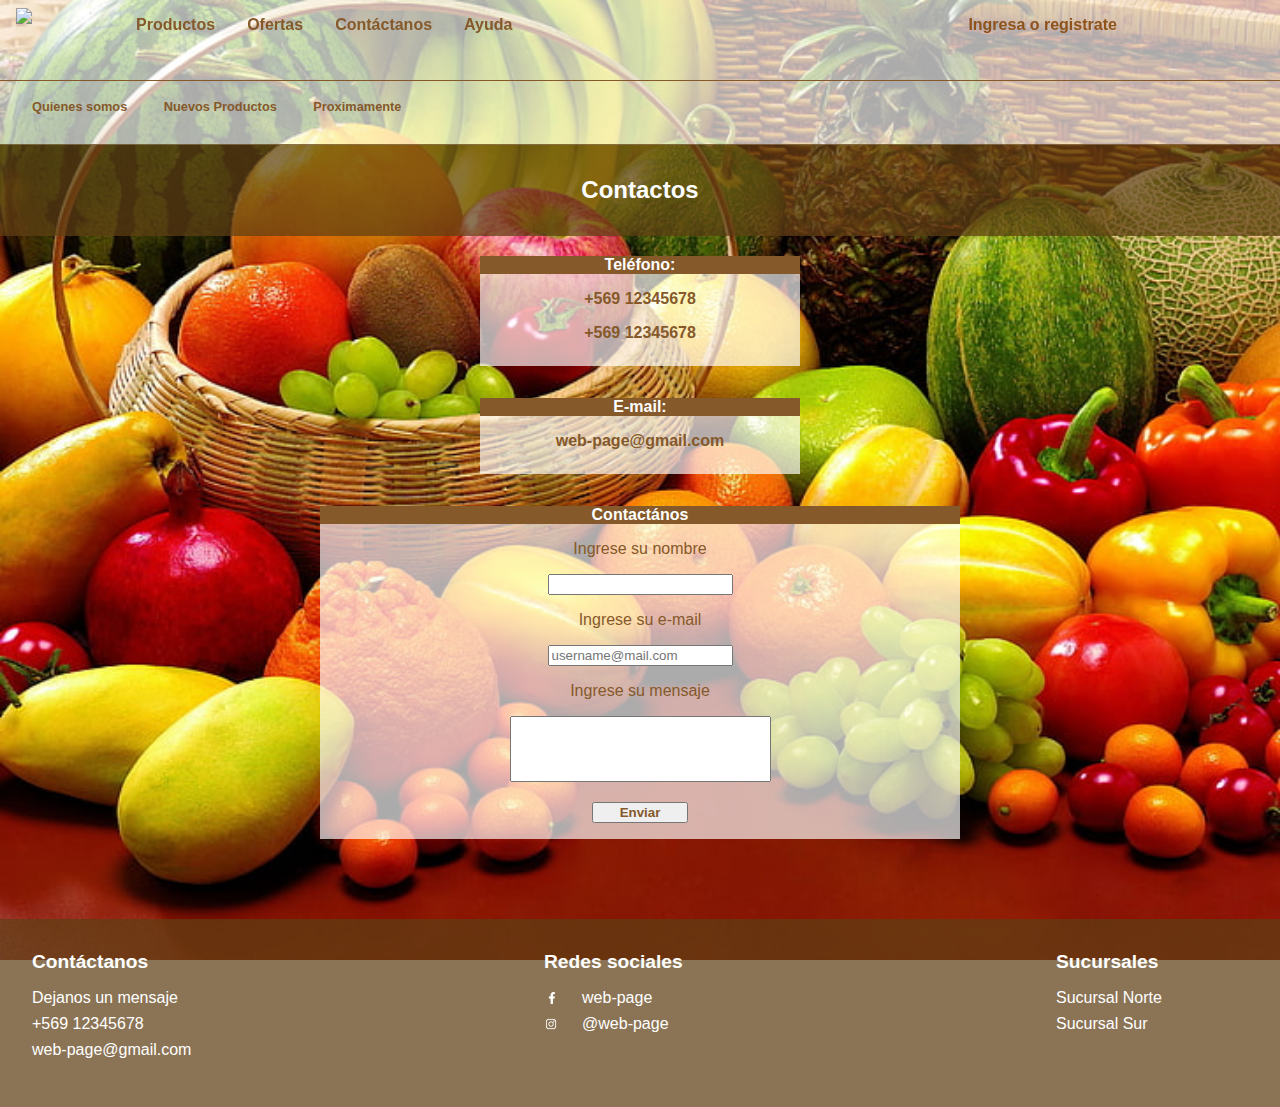
==== Grupo1_TFinal/public_html/contactos.html @ 4137b296 "Estructura de la prueba navegable con productos, nombres y precios. Se removio todo lo que no era pe" ====
<!DOCTYPE html>
<html lang="es">
<head>
    <meta charset="UTF-8">
    <meta http-equiv="X-UA-Compatible" content="IE=edge">
    <meta name="viewport" content="width=device-width, initial-scale=1.0">
    <link rel="stylesheet" href="style.css">
    <title>Bienvenidos | webPage</title>
</head>
<body>
    <header class="header">
        
        <nav class="nav">
            <a class="page-logo-container" href="./index.html"><img class="page-logo" src="./img/dragon.png"></a>
            <ul class="menu">
                <li>
                    <a class="left-nav" href="./index.html">Productos</a>
                </li>
                <li>
                    <a class="left-nav" href="./index.html">Ofertas</a>
                </li>
                <li >
                    <a class="left-nav" href="./contactos.html">Contáctanos</a>
                    <ul class="submenu-1" id="contactos">
                        
                        <li class="option">
                            <a href="./contactos.html" >Contactos</a>
                        </li>

                        <li class="option">
                            <a href="./sucursales.html" >Sucursales</a>
                            <ul class="sub-menu-2" id="sub-2">
                                <li><a href="./index.html" id="sucursalNorte">Sucursal Norte</a></li>
                                <li><a href="./index.html" id="sucursalSur">Sucursal Sur</a></li>
                            </ul>
                        </li>

                        <li class="option">
                            <a href="./index.html" >Redes sociales</a>
                            <ul  class="sub-menu-3" id="redes-sociales">
                                <li >
                                    <a href="./index.html" class="logo-container">
                                        <img src="./img/fb-logo-white.png" class="logo" alt="facebook">
                                    </a>
                                    <a href="./index.html" class="" id="facebook">web-page</a>
                                </li>
                                <li>
                                    <a href="./index.html" class="logo-container">
                                        <img src="./img/instagram-logo-white.png" class="logo" alt="instagram">
                                    </a>

                                    <a href="./index.html" class="logo-name" id="instagram">@web-page</a>
                                </li>
                            </ul>
                        </li>
                    </ul>
                </li>
                <li>
                    <a class="left-nav" href="./index.html">Ayuda</a>
                </li>

                <li class="login">
                    <a class="right-nav" href="./login.html">Ingresa o registrate</a>
                </li>
            </ul>
        </nav>
        <div class="header-links">
            <a href="./index.html">Quienes somos</a>
            <a href="./index.html">Nuevos Productos</a>
            <a href="./index.html">Proximamente</a>

        </div>
    </header>
    <article class="container-contact">
        <h2>Contactos</h2>

        <div class="info-container">
            <p>Teléfono:</p>
            <a  href="./index.html">+569 12345678</a>
            <a  href="./index.html">+569 12345678</a>
        </div>

        <div class="info-container">
            <p>E-mail:</p>
            <a  href="./index.html">web-page@gmail.com</a>
        </div>

        <div class="form">
            <p>Contactános</p>
            
            <div class="input-container">
                <p>Ingrese su nombre</p>
                <input type="text" >
            </div>        

            <div class="input-container">
                <p>Ingrese su e-mail</p>
                <input type="email" placeholder="username@mail.com">
            </div>

            <div class="input-container">
                <p>Ingrese su mensaje</p>
                <textarea id="comment" name="w3review" rows="4" cols="30"></textarea>
            </div>

            <button class="submit-button"> Enviar</button>

        </div>




    </article>
    <footer class="footer">
        
        <div class="footer-section">
            <a href="./index.html" class="titulo" >Contáctanos</a>
            <ul id="contactos">
                <li><a href="./index.html" id="message">Dejanos un mensaje</a></li>
                <li><a href="./index.html" id="phone">+569 12345678</a></li>
                <li><a href="./index.html" id="e-mail">web-page@gmail.com</a></li>
                
            </ul>
        </div>

        <div class="footer-section">
            <a href="./index.html" class="titulo">Redes sociales</a>
            <ul id="redes-sociales">
                <li >
                    <a href="./index.html" class="logo-container">
                        <img src="./img/fb-logo-white.png" class="logo" alt="facebook">
                    </a>
                    <a href="./index.html" class="" id="facebook">web-page</a>
                </li>
                <li>
                    <a href="./index.html" class="logo-container">
                        <img src="./img/instagram-logo-white.png" class="logo" alt="instagram">
                    </a>

                    <a href="./index.html" class="logo-name" id="instagram">@web-page</a>
                </li>
            </ul>
        </div>

        <div class="footer-section">
                <a href="./sucursales.html" class="titulo" >Sucursales</a>
                <ul id="sucursales">
                    <li><a href="./index.html" id="sucursalNorte">Sucursal Norte</a></li>
                    <li><a href="./index.html" id="sucursalSur">Sucursal Sur</a></li>
                </ul>
        </div>

        

    </footer>
</body>
</html>
---- Grupo1_TFinal/public_html/style.css ----
:root{
    --text-color1: rgb(133, 89, 42); 
    --text-color2: rgb(143, 82, 25);
    --text-color3: rgb(255, 255, 255);
    --text-color4: rgba(143, 82, 25, 0.316);
    --text-color5: rgb(58, 32, 8);
    --background-color1: rgba(255, 255, 255, 0.672);
    --background-color2: rgba(47, 85, 121, 0.57); 
    --shadow-color: #888888;
    --shadow-color2: #888888ee;
    --shadow-color3: rgba(94, 62, 19, 0.72);
}

html, body{
    height: 100%;
    width: 100%;
    margin: 0;
    font-family: Verdana, Geneva, Tahoma, sans-serif;
    background-image: url(./img/fondoVerduras.jpg);
    background-size: cover ;
    background-repeat: no-repeat;
    background-attachment: fixed;
}

.header{
    width: 100%;
    height: 2rem;
}

.footer{
    width: 100%;
    height: auto;
    background: var(--shadow-color3);
    display: grid;
    grid-template-columns: 40% 40% 20%;

}

/*footer*/

.footer ul{
    list-style: none;
}

.footer a{
    text-decoration: none;
    color: var(--text-color3);
}

.titulo {
    font-size: 1.2rem;
    font-weight: 550;
}

.footer-section{
    padding: 2rem 0 2rem 2rem;
}

.footer-section ul li{
    margin-bottom: 0.5rem;
}

.footer-section ul li a:first-child{
    margin-left: -2.5rem;
}

/* header*/

.page-logo{
    width: 5rem;
    height: auto;
}

.page-logo-container{
    margin: 0.5rem
     1rem 1rem 1rem ;
}

.nav{
    margin-top: -5rem;
    height: 5rem;
    width: 100%;
    background: var(--background-color1);
    display: grid;
    grid-template-columns: 4rem auto;
    position: fixed;
}

.nav ul{
    display: flex;
    list-style: none;
 }

.nav ul *{

    text-decoration: none;
    font-weight: bold;
}

.nav ul .left-nav{
    margin-left: 2rem;
    color: var(--text-color1);
}

.nav ul .right-nav{
    color: var(--text-color2);
}

.login{
    width: max-content;
    margin-left: calc(100% - 45rem);
}

.header-links{
    background: var(--background-color1);
    width: 100%;
    height: 3rem;
    border-top: var(--text-color1) solid 1px;
    margin: 5rem 0 0 0;
    padding: 1rem 0 0 0;
}

.header-links *{
    font-weight: bold;
    padding-left: 2rem;
    font-size: 0.8rem;
    text-decoration: none;
    color: var(--text-color1);

}

.content {
    padding: 10rem 0 10rem 9rem;
    display: grid;
    grid-template-columns: repeat(auto-fill, minmax(15rem, 1fr) );
    grid-auto-rows: 22rem;
    grid-row-gap: 3rem;
}

.product{
    display: grid;
    grid-template-columns: 10rem;
    grid-template-rows: 12rem 2rem 4rem 2rem;

    border-radius: 3px;
    width: 10rem;
    height: auto;
    padding: 1rem;
    background: var(--background-color1);
    transition: 0.4s ease-in;
}

.product:hover {
    box-shadow: 5px 10px 8px var(--shadow-color3);
    background: var(--text-color3);
}

.product .product-photo{
    width: 8rem;
    padding: 1rem;
    height: auto;
    border-radius: 4px;
}

.product .price{
    font-weight: bold;
    padding: 0.5rem 0 0 0.5rem;
    color: var(--text-color3);
    background-color: var(--text-color2);
}

.product .product-name{
    text-decoration: none;
    color: var(--text-color2);
    font-weight: bold;
    font-size: 1rem;
    padding-top: 1rem;
    overflow: hidden;
    text-overflow: ellipsis;
}

.photo-container {
    text-decoration: none;
    color: var(--text-color3);
}

.photo-container span{
    font-size: 0.8rem;
    font-weight: bold;
    padding: 1rem 0.5rem 1rem 0.5rem;
    position: absolute;
    background: rgba(18, 167, 18, 0.857);
    border-radius: 200%;
    margin-left: 7rem;
}

.product .product-button, .submit-button{
    color: var(--text-color1);
    cursor: pointer;
}

.product .product-button:hover, .submit-button:hover{
    border-radius: 4px;
    background: var(--text-color2);
    color: var(--text-color3);

}

.logo{
    width: 0.9rem;
    height: auto;
    margin: 0  1.2rem -0.15rem 0 ; 
}




/* contactos*/

.container-contact{
    text-align: center;
}

.container-contact h2{
    color: var(--text-color3);
    background: var(--shadow-color3);
    padding: 2rem 0 2rem 0;
    margin-top: 2rem;

}

.info-container{
    margin: 0 0 2rem calc(50% - 10rem) ;
    width: 20rem;
    background-color: var(--background-color1);
    padding: 0 0 0.5rem 0;
}

.info-container p:first-child ,.form > p:first-child{
    font-weight: bold;
    color: var(--text-color3);
    background-color: var(--text-color1);
}


.info-container a{
    font-weight: bold;
    color: var(--text-color1);
    text-decoration: none;
    display: block;
    padding-bottom: 1rem;
}

.form{
    background: var(--background-color1);
    width: 40rem;
    margin: 0 0 5rem calc( 50% - 20rem);
}

.form .submit-button{
    font-weight: bold;
    width: 6rem;
    margin: 1rem;
}

.input-container{
    color: var(--text-color1);
}


.signIn{
    color: var(--text-color1);
    display: block;
    padding-bottom: 2rem;
}

textarea{
    resize: none;
}

/* menu*/

.nav ul li{
    height: 2.4rem;
    
}




.nav ul li a{
    color: var(--text-color3);
}

.nav ul li ul{
    display: flex;
    flex-direction: column;
}

.nav ul li ul{
    padding-left: 1rem;
    position: absolute;
}

.nav ul li ul li{
    left: 2rem;
    height: 2rem;
    font-size: 0.7rem;
    width: 10rem;
    position: relative;
    padding: 1rem 0 0 1rem;
    margin: 0 0 0 -1rem;
    background: var(--shadow-color2);
}

.nav ul li ul li:hover{
    background: var(--text-color1);
}
/* 
.nav ul li ul li ul{
    top: 0;
    left: 9rem;
    position: absolute;
} */

.sub-menu-2, .sub-menu-3{
    top: 0;
    left: 9rem;
    position: absolute;
}



.nav  ul li ul{
    display: none;
}

.nav ul li:hover > ul{
    display: block;
}



/* sucursales*/

.media-1 a {
    text-decoration: none;
    color: var(--background-color1);
    opacity: 0;
} 
.media-1{

    margin: 0 0 3rem calc(50% - 15rem);
    width: 30rem;
    height: 30rem;
    opacity: 1;
    background: center url(./img/market-3.jpg);
    background-size: cover;
    padding-top: 15rem;
    transition: all 1s ease-in;
}

.media-1:hover{
    background: linear-gradient(to bottom, var(--background-color1), rgba(133, 133, 134, 0.604)) , url(img/market-3.jpg) transparent;
    background-size: cover ;
    background-position: center;
}


.media-1:hover a{
    font-weight: bold;
    color: var(--text-color2);
    font-size: 2rem;
    opacity: 1;
}



.media-1 a {
    text-decoration: none;
    color: var(--background-color1);
    opacity: 0;
} 



.media-2 a {
    text-decoration: none;
    color: var(--background-color1);
    opacity: 0;
} 

.media-2{

    margin: 0 0 3rem calc(50% - 15rem);
    width: 30rem;
    height: 30rem;
    opacity: 1;
    background: center url(./img/market-1.jpg);
    background-size: cover;
    padding-top: 15rem;
    transition: all 1s ease-in;
}

.media-2:hover{
    background: linear-gradient(to bottom, var(--background-color1), rgba(133, 133, 134, 0.604)) , url(img/market-1.jpg) transparent;
    background-size: cover ;
    background-position: center;
}


.media-2:hover a{
    font-weight: bold;
    color: var(--text-color2);
    font-size: 2rem;
    opacity: 1;
}


/* mapas */



.mapa{
    width: 40rem;
    height: 30rem;
    border: transparent solid 1px;
}

.map-container{
    margin: 0 0 2rem calc(50% - 20rem) ;
    width: 40rem;
    background-color: var(--background-color1);
    padding: 0 0 0.5rem 0;
}

.map-container p:first-child {
    font-weight: bold;
    color: var(--text-color3);
    background-color: var(--text-color1);
}


.map-container a{
    font-weight: bold;
    color: var(--text-color1);
    text-decoration: none;
    display: block;
    padding-bottom: 1rem;
}
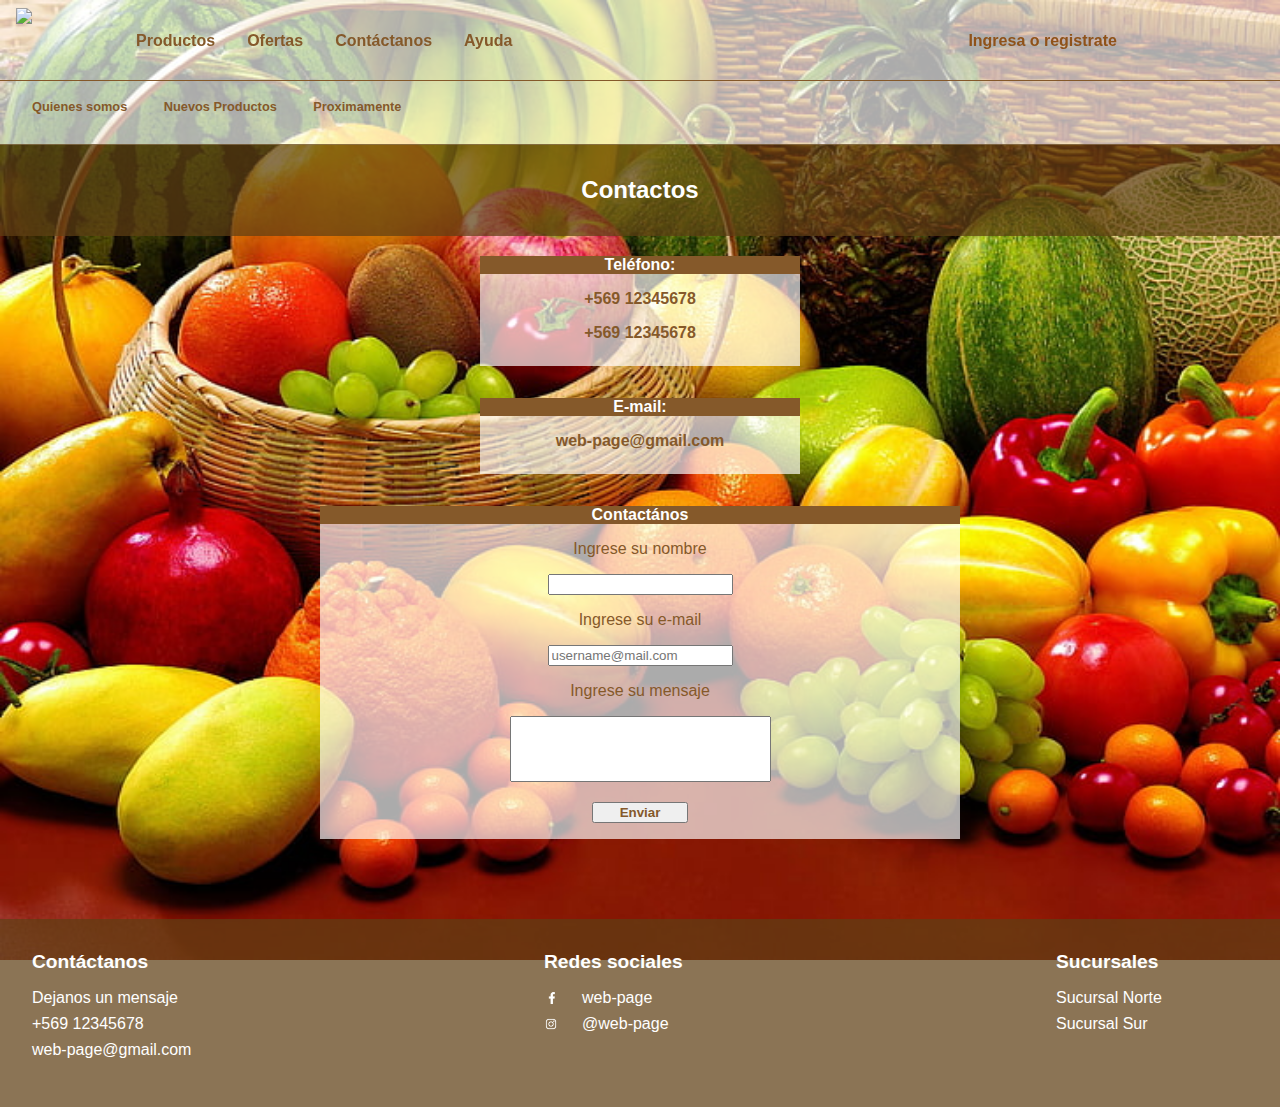
==== commit e91f131a: "test rama nueva" ====
--- a/Grupo1_TFinal/public_html/contactos.html
+++ b/Grupo1_TFinal/public_html/contactos.html
@@ -1,4 +1,5 @@
 <!DOCTYPE html>
+<!<!-- comment -->
 <html lang="es">
 <head>
     <meta charset="UTF-8">
--- a/Grupo1_TFinal/public_html/style.css
+++ b/Grupo1_TFinal/public_html/style.css
@@ -1,320 +1,333 @@
-:root{
-    --text-color1: rgb(133, 89, 42); 
-    --text-color2: rgb(143, 82, 25);
-    --text-color3: rgb(255, 255, 255);
-    --text-color4: rgba(143, 82, 25, 0.316);
-    --text-color5: rgb(58, 32, 8);
-    --background-color1: rgba(255, 255, 255, 0.672);
-    --background-color2: rgba(47, 85, 121, 0.57); 
-    --shadow-color: #888888;
-    --shadow-color2: #888888ee;
-    --shadow-color3: rgba(94, 62, 19, 0.72);
-}
-
-html, body{
-    height: 100%;
-    width: 100%;
-    margin: 0;
-    font-family: Verdana, Geneva, Tahoma, sans-serif;
-    background-image: url(./img/fondoVerduras.jpg);
-    background-size: cover ;
-    background-repeat: no-repeat;
-    background-attachment: fixed;
-}
-
-.header{
-    width: 100%;
-    height: 2rem;
-}
-
-.footer{
-    width: 100%;
-    height: auto;
-    background: var(--shadow-color3);
-    display: grid;
-    grid-template-columns: 40% 40% 20%;
-
+:root {
+  --text-color1: rgb(133, 89, 42);
+  --text-color2: rgb(143, 82, 25);
+  --text-color3: rgb(255, 255, 255);
+  --text-color4: rgba(143, 82, 25, 0.316);
+  --text-color5: rgb(58, 32, 8);
+  --background-color1: rgba(255, 255, 255, 0.672);
+  --background-color2: rgba(47, 85, 121, 0.57);
+  --shadow-color: #888888;
+  --shadow-color2: #888888ee;
+  --shadow-color3: rgba(94, 62, 19, 0.72);
+
+  --focus: rgba(35, 118, 70, 0.57);
+  --focus-red: rgb(167, 42, 11);
+  --border-color: hsla(0, 0%, 100%, 0.2);
+  --global-background: hsl(220, 25%, 10%);
+  --background: linear-gradient(
+    to right,
+    rgb(196, 109, 27),
+    rgba(255, 152, 34, 0.748)
+  );
+  --shadow-1: hsl(240, 100%, 1%);
+  --shadow-2: hsla(236, 50%, 50%, 0.4);
+}
+
+html,
+body {
+  height: 100%;
+  width: 100%;
+  margin: 0;
+  font-family: Verdana, Geneva, Tahoma, sans-serif;
+  background-image: url(./img/fondoVerduras.jpg);
+  background-size: cover;
+  background-repeat: no-repeat;
+  background-attachment: fixed;
+}
+
+a{
+    text-decoration: none;
+}
+
+.header {
+  width: 100%;
+  height: 2rem;
+}
+
+.footer {
+  width: 100%;
+  height: auto;
+  background: var(--shadow-color3);
+  display: grid;
+  grid-template-columns: 40% 40% 20%;
 }
 
 /*footer*/
 
-.footer ul{
-    list-style: none;
-}
-
-.footer a{
-    text-decoration: none;
-    color: var(--text-color3);
+.footer ul {
+  list-style: none;
+}
+
+.footer a {
+  text-decoration: none;
+  color: var(--text-color3);
 }
 
 .titulo {
-    font-size: 1.2rem;
-    font-weight: 550;
-}
-
-.footer-section{
-    padding: 2rem 0 2rem 2rem;
-}
-
-.footer-section ul li{
-    margin-bottom: 0.5rem;
-}
-
-.footer-section ul li a:first-child{
-    margin-left: -2.5rem;
+  font-size: 1.2rem;
+  font-weight: 550;
+}
+
+.footer-section {
+  padding: 2rem 0 2rem 2rem;
+}
+
+.footer-section ul li {
+  margin-bottom: 0.5rem;
+}
+
+.footer-section ul li a:first-child {
+  margin-left: -2.5rem;
 }
 
 /* header*/
 
-.page-logo{
-    width: 5rem;
-    height: auto;
-}
-
-.page-logo-container{
-    margin: 0.5rem
-     1rem 1rem 1rem ;
-}
-
-.nav{
-    margin-top: -5rem;
-    height: 5rem;
-    width: 100%;
-    background: var(--background-color1);
-    display: grid;
-    grid-template-columns: 4rem auto;
-    position: fixed;
-}
-
-.nav ul{
-    display: flex;
-    list-style: none;
- }
-
-.nav ul *{
-
-    text-decoration: none;
-    font-weight: bold;
-}
-
-.nav ul .left-nav{
-    margin-left: 2rem;
-    color: var(--text-color1);
-}
-
-.nav ul .right-nav{
-    color: var(--text-color2);
-}
-
-.login{
-    width: max-content;
-    margin-left: calc(100% - 45rem);
-}
-
-.header-links{
-    background: var(--background-color1);
-    width: 100%;
-    height: 3rem;
-    border-top: var(--text-color1) solid 1px;
-    margin: 5rem 0 0 0;
-    padding: 1rem 0 0 0;
-}
-
-.header-links *{
-    font-weight: bold;
-    padding-left: 2rem;
-    font-size: 0.8rem;
-    text-decoration: none;
-    color: var(--text-color1);
-
+.page-logo {
+  width: 3.5rem;
+  height: auto;
+}
+
+.page-logo-container {
+  margin: 0.5rem 1rem 1rem 1rem;
+}
+
+.nav {
+  margin-top: -5rem;
+  height: 5rem;
+  width: 100%;
+  background: var(--background-color1);
+  display: grid;
+  grid-template-columns: 4rem auto;
+  position: fixed;
+}
+
+.nav ul {
+  display: flex;
+  list-style: none;
+}
+
+.nav ul * {
+  padding-top: 1rem;
+  text-decoration: none;
+  font-weight: bold;
+}
+
+.nav ul .left-nav {
+  margin-left: 2rem;
+  color: var(--text-color1);
+}
+
+.nav ul .right-nav {
+  color: var(--text-color2);
+}
+
+.login {
+  width: max-content;
+  margin-left: calc(100% - 45rem);
+}
+
+.header-links {
+  background: var(--background-color1);
+  width: 100%;
+  height: 3rem;
+  border-top: var(--text-color1) solid 1px;
+  margin: 5rem 0 0 0;
+  padding: 1rem 0 0 0;
+}
+
+.header-links * {
+  font-weight: bold;
+  padding-left: 2rem;
+  font-size: 0.8rem;
+  text-decoration: none;
+  color: var(--text-color1);
 }
 
 .content {
-    padding: 10rem 0 10rem 9rem;
-    display: grid;
-    grid-template-columns: repeat(auto-fill, minmax(15rem, 1fr) );
-    grid-auto-rows: 22rem;
-    grid-row-gap: 3rem;
-}
-
-.product{
-    display: grid;
-    grid-template-columns: 10rem;
-    grid-template-rows: 12rem 2rem 4rem 2rem;
-
-    border-radius: 3px;
-    width: 10rem;
-    height: auto;
-    padding: 1rem;
-    background: var(--background-color1);
-    transition: 0.4s ease-in;
+  padding: 10rem 0 10rem 9rem;
+  display: grid;
+  grid-template-columns: repeat(auto-fill, minmax(15rem, 1fr));
+  grid-auto-rows: 22rem;
+  grid-row-gap: 3rem;
+}
+
+.product {
+  display: grid;
+  grid-template-columns: 10rem;
+  grid-template-rows: 12rem 2rem 4rem 2rem;
+
+  border-radius: 3px;
+  width: 10rem;
+  height: auto;
+  padding: 1rem;
+  background: var(--background-color1);
+  transition: 0.4s ease-in;
 }
 
 .product:hover {
-    box-shadow: 5px 10px 8px var(--shadow-color3);
-    background: var(--text-color3);
-}
-
-.product .product-photo{
-    width: 8rem;
-    padding: 1rem;
-    height: auto;
-    border-radius: 4px;
-}
-
-.product .price{
-    font-weight: bold;
-    padding: 0.5rem 0 0 0.5rem;
-    color: var(--text-color3);
-    background-color: var(--text-color2);
-}
-
-.product .product-name{
-    text-decoration: none;
-    color: var(--text-color2);
-    font-weight: bold;
-    font-size: 1rem;
-    padding-top: 1rem;
-    overflow: hidden;
-    text-overflow: ellipsis;
+  box-shadow: 5px 10px 8px var(--shadow-color3);
+  background: var(--text-color3);
+}
+
+.product .product-photo {
+  height: 100%;
+  width: 100%;
+  border-radius: 4px;
+}
+
+.product .price {
+  font-weight: bold;
+  padding: 0.5rem 0 0 0.5rem;
+  color: var(--text-color3);
+  background-color: var(--text-color2);
+}
+
+.product .product-name {
+  text-decoration: none;
+  color: var(--text-color2);
+  font-weight: bold;
+  font-size: 1rem;
+  padding-top: 1rem;
+  overflow: hidden;
+  text-overflow: ellipsis;
 }
 
 .photo-container {
-    text-decoration: none;
-    color: var(--text-color3);
-}
-
-.photo-container span{
-    font-size: 0.8rem;
-    font-weight: bold;
-    padding: 1rem 0.5rem 1rem 0.5rem;
-    position: absolute;
-    background: rgba(18, 167, 18, 0.857);
-    border-radius: 200%;
-    margin-left: 7rem;
-}
-
-.product .product-button, .submit-button{
-    color: var(--text-color1);
-    cursor: pointer;
-}
-
-.product .product-button:hover, .submit-button:hover{
-    border-radius: 4px;
-    background: var(--text-color2);
-    color: var(--text-color3);
-
-}
-
-.logo{
-    width: 0.9rem;
-    height: auto;
-    margin: 0  1.2rem -0.15rem 0 ; 
-}
-
-
-
+  width: 10rem;
+  height: 10rem;
+  overflow: hidden;
+  text-decoration: none;
+  color: var(--text-color3);
+}
+
+.photo-container span {
+  font-size: 0.8rem;
+  font-weight: bold;
+  padding: 1rem 0.5rem 1rem 0.5rem;
+  position: absolute;
+  background: rgba(18, 167, 18, 0.857);
+  border-radius: 200%;
+  margin-left: 7rem;
+  z-index: 0;
+}
+
+.product .product-button,
+.submit-button {
+  color: var(--text-color1);
+  cursor: pointer;
+}
+
+.product .product-button:hover,
+.submit-button:hover {
+  border-radius: 4px;
+  background: var(--text-color2);
+  color: var(--text-color3);
+}
+
+.logo {
+  width: 0.9rem;
+  height: auto;
+  margin: 0 1.2rem -0.15rem 0;
+}
 
 /* contactos*/
 
-.container-contact{
-    text-align: center;
-}
-
-.container-contact h2{
-    color: var(--text-color3);
-    background: var(--shadow-color3);
-    padding: 2rem 0 2rem 0;
-    margin-top: 2rem;
-
-}
-
-.info-container{
-    margin: 0 0 2rem calc(50% - 10rem) ;
-    width: 20rem;
-    background-color: var(--background-color1);
-    padding: 0 0 0.5rem 0;
-}
-
-.info-container p:first-child ,.form > p:first-child{
-    font-weight: bold;
-    color: var(--text-color3);
-    background-color: var(--text-color1);
-}
-
-
-.info-container a{
-    font-weight: bold;
-    color: var(--text-color1);
-    text-decoration: none;
-    display: block;
-    padding-bottom: 1rem;
-}
-
-.form{
-    background: var(--background-color1);
-    width: 40rem;
-    margin: 0 0 5rem calc( 50% - 20rem);
-}
-
-.form .submit-button{
-    font-weight: bold;
-    width: 6rem;
-    margin: 1rem;
-}
-
-.input-container{
-    color: var(--text-color1);
-}
-
-
-.signIn{
-    color: var(--text-color1);
-    display: block;
-    padding-bottom: 2rem;
-}
-
-textarea{
-    resize: none;
+.container-contact {
+  text-align: center;
+}
+
+.container-contact h2 {
+  color: var(--text-color3);
+  background: var(--shadow-color3);
+  padding: 2rem 0 2rem 0;
+  margin-top: 2rem;
+}
+
+.info-container {
+  margin: 0 0 2rem calc(50% - 10rem);
+  width: 20rem;
+  background-color: var(--background-color1);
+  padding: 0 0 0.5rem 0;
+}
+
+.info-container p:first-child,
+.form > p:first-child {
+  font-weight: bold;
+  color: var(--text-color3);
+  background-color: var(--text-color1);
+}
+
+.info-container a {
+  font-weight: bold;
+  color: var(--text-color1);
+  text-decoration: none;
+  display: block;
+  padding-bottom: 1rem;
+}
+
+.form {
+  background: var(--background-color1);
+  width: 40rem;
+  margin: 0 0 5rem calc(50% - 20rem);
+}
+
+.form .submit-button {
+  font-weight: bold;
+  width: 6rem;
+  margin: 1rem;
+}
+
+.input-container {
+  color: var(--text-color1);
+}
+
+.signIn {
+  color: var(--text-color1);
+  display: block;
+  padding-bottom: 2rem;
+}
+
+textarea {
+  resize: none;
 }
 
 /* menu*/
 
-.nav ul li{
-    height: 2.4rem;
-    
-}
-
-
-
-
-.nav ul li a{
-    color: var(--text-color3);
-}
-
-.nav ul li ul{
-    display: flex;
-    flex-direction: column;
-}
-
-.nav ul li ul{
-    padding-left: 1rem;
-    position: absolute;
-}
-
-.nav ul li ul li{
-    left: 2rem;
-    height: 2rem;
-    font-size: 0.7rem;
-    width: 10rem;
-    position: relative;
-    padding: 1rem 0 0 1rem;
-    margin: 0 0 0 -1rem;
-    background: var(--shadow-color2);
-}
-
-.nav ul li ul li:hover{
-    background: var(--text-color1);
+.nav ul li {
+  height: 2.4rem;
+}
+
+.nav {
+  z-index: 60;
+}
+
+.nav ul li a {
+  color: var(--text-color3);
+}
+
+.nav ul li ul {
+  display: flex;
+  flex-direction: column;
+}
+
+.nav ul li ul {
+  padding-left: 1rem;
+  position: absolute;
+}
+
+.nav ul li ul li {
+  left: 2rem;
+  height: 2rem;
+  font-size: 0.7rem;
+  width: 10rem;
+  position: relative;
+  padding: 1rem 0 0 1rem;
+  margin: 0 0 0 -1rem;
+  background: var(--shadow-color2);
+}
+
+.nav ul li ul li:hover {
+  background: var(--text-color1);
 }
 /* 
 .nav ul li ul li ul{
@@ -323,128 +336,293 @@
     position: absolute;
 } */
 
-.sub-menu-2, .sub-menu-3{
-    top: 0;
-    left: 9rem;
+.sub-menu-2,
+.sub-menu-3 {
+  top: 0;
+  left: 9rem;
+  position: absolute;
+}
+
+.nav ul li ul {
+  display: none;
+}
+
+.nav ul li:hover > ul {
+  display: block;
+}
+
+/* sucursales*/
+
+.media-1 a {
+  text-decoration: none;
+  color: var(--background-color1);
+  opacity: 0;
+}
+.media-1 {
+  margin: 0 0 3rem calc(50% - 15rem);
+  width: 30rem;
+  height: 30rem;
+  opacity: 1;
+  background: center url(./img/market-3.jpg);
+  background-size: cover;
+  padding-top: 15rem;
+  transition: all 1s ease-in;
+}
+
+.media-1:hover {
+  background: linear-gradient(
+      to bottom,
+      var(--background-color1),
+      rgba(133, 133, 134, 0.604)
+    ),
+    url(img/market-3.jpg) transparent;
+  background-size: cover;
+  background-position: center;
+}
+
+.media-1:hover a {
+  font-weight: bold;
+  color: var(--text-color2);
+  font-size: 2rem;
+  opacity: 1;
+}
+
+.media-1 a {
+  text-decoration: none;
+  color: var(--background-color1);
+  opacity: 0;
+}
+
+.media-2 a {
+  text-decoration: none;
+  color: var(--background-color1);
+  opacity: 0;
+}
+
+.media-2 {
+  margin: 0 0 3rem calc(50% - 15rem);
+  width: 30rem;
+  height: 30rem;
+  opacity: 1;
+  background: center url(./img/market-1.jpg);
+  background-size: cover;
+  padding-top: 15rem;
+  transition: all 1s ease-in;
+}
+
+.media-2:hover {
+  background: linear-gradient(
+      to bottom,
+      var(--background-color1),
+      rgba(133, 133, 134, 0.604)
+    ),
+    url(img/market-1.jpg) transparent;
+  background-size: cover;
+  background-position: center;
+}
+
+.media-2:hover a {
+  font-weight: bold;
+  color: var(--text-color2);
+  font-size: 2rem;
+  opacity: 1;
+}
+
+/* mapas */
+
+.mapa {
+  width: 40rem;
+  height: 30rem;
+  border: transparent solid 1px;
+}
+
+.map-container {
+  margin: 0 0 2rem calc(50% - 20rem);
+  width: 40rem;
+  background-color: var(--background-color1);
+  padding: 0 0 0.5rem 0;
+}
+
+.map-container p:first-child {
+  font-weight: bold;
+  color: var(--text-color3);
+  background-color: var(--text-color1);
+}
+
+.map-container a {
+  font-weight: bold;
+  color: var(--text-color1);
+  text-decoration: none;
+  display: block;
+  padding-bottom: 1rem;
+}
+
+
+
+/* box */
+.box {
+    display: flex;
+    flex-direction: column;
+    justify-content: center;
+    align-items: center;
+    height: 100vh;
+    padding: 0 4rem 2rem;
+  }
+  
+  /* modal */
+  .modal-container {
+    position: fixed;
+    top: 2rem;
+    left: 0;
+    z-index: 10;
+  
+    display: flex;
+    justify-content: center;
+    align-items: center;
+  
+    width: 100%;
+    height: 100%;
+
+  }
+  
+  /* using :target */
+  /*
+  when users will click/enter button(link) browser will add a #id in a url and when that happens we'll show our users the modal that contains that id.
+  */
+  /* .modal-container:target {
+    display: flex;
+  } */
+  
+  .modal {
+    width: 50%;
+    padding: 4rem 2rem;
+    border-radius: 4px;
+  
+    color: var(--text-color3);
+    background: var(--background);
+    box-shadow: var(--m-shadow, 0.4rem 0.4rem 10.2rem 0.2rem) var(--shadow-1);
+    position: relative;
+  
+    overflow: hidden;
+  }
+  
+  .modal__title {
+    font-size: 1.8rem;
+    margin: -1.5rem 0 0 0;
+  }
+  
+  .modal-img{
+      width: 10rem;
+      height: 10rem;
+      border-radius: 4px;
+  }
+
+  .modal__content {
+    margin-top: 3rem;
+    margin-bottom: 3rem;
+    
+    display: grid;
+    grid-template-columns: auto auto;
+
+    font-size: 0.9rem;
+    line-height: 2;
+  }
+
+  .modal-name{
+      font-weight: bold;
+      font-size: 1.2rem;
+  }
+
+  .modal-info{
+
+  }
+  
+  .modal__btn {
+    
+    padding: 1rem 1.6rem;
+    border: 1px solid var(--border-color);
+    border-radius: 100rem;
+  
+    color: inherit;
+    background: transparent;
+    font-size: 1rem;
+    font-family: inherit;
+    letter-spacing: 0.2rem;
+  
     position: absolute;
-}
-
-
-
-.nav  ul li ul{
-    display: none;
-}
-
-.nav ul li:hover > ul{
-    display: block;
-}
-
-
-
-/* sucursales*/
-
-.media-1 a {
-    text-decoration: none;
-    color: var(--background-color1);
-    opacity: 0;
-} 
-.media-1{
-
-    margin: 0 0 3rem calc(50% - 15rem);
-    width: 30rem;
-    height: 30rem;
+    bottom: 2rem;
+    left: 2rem;
+     
+    transition: 0.2s;
+    cursor: pointer;
+  }
+  
+  .modal__btn:nth-of-type(1) {
+    margin-right: 1rem;
+  }
+  
+  .modal__btn:hover,
+  .modal__btn:focus {
+    background: var(--focus);
+    border-color: var(--focus);
+    transform: translateY(-0.2rem);
+  }
+  
+  /* link-... */
+  .link-1 {
+    font-size: 1.8rem;
+  
+    color: var(--text-color3);
+    background: var(--background);
+    box-shadow: 0.4rem 0.4rem 2.4rem 0.2rem var(--shadow-1);
+    border-radius: 100rem;
+    padding: 1.4rem 3.2rem;
+  
+    transition: 0.2s;
+  }
+  
+  .link-1:hover,
+  .link-1:focus {
+    transform: translateY(-0.2rem);
+    box-shadow: 0 0 4.4rem 0.2rem var(--shadow-2);
+  }
+  
+  .link-1:focus {
+    box-shadow: 0 0 4.4rem 0.2rem var(--shadow-2),
+      0 0 0 0.4rem var(--global-background), 0 0 0 0.5rem var(--focus);
+  }
+  
+  .link-2 {
+    width: 3rem;
+    height: 3rem;
+    border: 1px solid var(--border-color);
+    border-radius: 100rem;
+  
+    color: inherit;
+    font-size: 1rem;
+  
+    position: absolute;
+    top: 2rem;
+    right: 2rem;
+  
+    display: flex;
+    justify-content: center;
+    align-items: center;
+  
+    opacity: 0.8;
+    background: var(--focus-red);
+    transition: 0.2s;
+  }
+  
+  .link-2::before {
+    content: "x";  
+    transform: translateY(-0.1rem);
+  }
+  
+  .link-2:hover,
+  .link-2:focus {
+    background: var(--focus-red);
+    border-color: var(--focus-red);
+    transform: translateY(-0.2rem);
     opacity: 1;
-    background: center url(./img/market-3.jpg);
-    background-size: cover;
-    padding-top: 15rem;
-    transition: all 1s ease-in;
-}
-
-.media-1:hover{
-    background: linear-gradient(to bottom, var(--background-color1), rgba(133, 133, 134, 0.604)) , url(img/market-3.jpg) transparent;
-    background-size: cover ;
-    background-position: center;
-}
-
-
-.media-1:hover a{
-    font-weight: bold;
-    color: var(--text-color2);
-    font-size: 2rem;
-    opacity: 1;
-}
-
-
-
-.media-1 a {
-    text-decoration: none;
-    color: var(--background-color1);
-    opacity: 0;
-} 
-
-
-
-.media-2 a {
-    text-decoration: none;
-    color: var(--background-color1);
-    opacity: 0;
-} 
-
-.media-2{
-
-    margin: 0 0 3rem calc(50% - 15rem);
-    width: 30rem;
-    height: 30rem;
-    opacity: 1;
-    background: center url(./img/market-1.jpg);
-    background-size: cover;
-    padding-top: 15rem;
-    transition: all 1s ease-in;
-}
-
-.media-2:hover{
-    background: linear-gradient(to bottom, var(--background-color1), rgba(133, 133, 134, 0.604)) , url(img/market-1.jpg) transparent;
-    background-size: cover ;
-    background-position: center;
-}
-
-
-.media-2:hover a{
-    font-weight: bold;
-    color: var(--text-color2);
-    font-size: 2rem;
-    opacity: 1;
-}
-
-
-/* mapas */
-
-
-
-.mapa{
-    width: 40rem;
-    height: 30rem;
-    border: transparent solid 1px;
-}
-
-.map-container{
-    margin: 0 0 2rem calc(50% - 20rem) ;
-    width: 40rem;
-    background-color: var(--background-color1);
-    padding: 0 0 0.5rem 0;
-}
-
-.map-container p:first-child {
-    font-weight: bold;
-    color: var(--text-color3);
-    background-color: var(--text-color1);
-}
-
-
-.map-container a{
-    font-weight: bold;
-    color: var(--text-color1);
-    text-decoration: none;
-    display: block;
-    padding-bottom: 1rem;
-}+  }